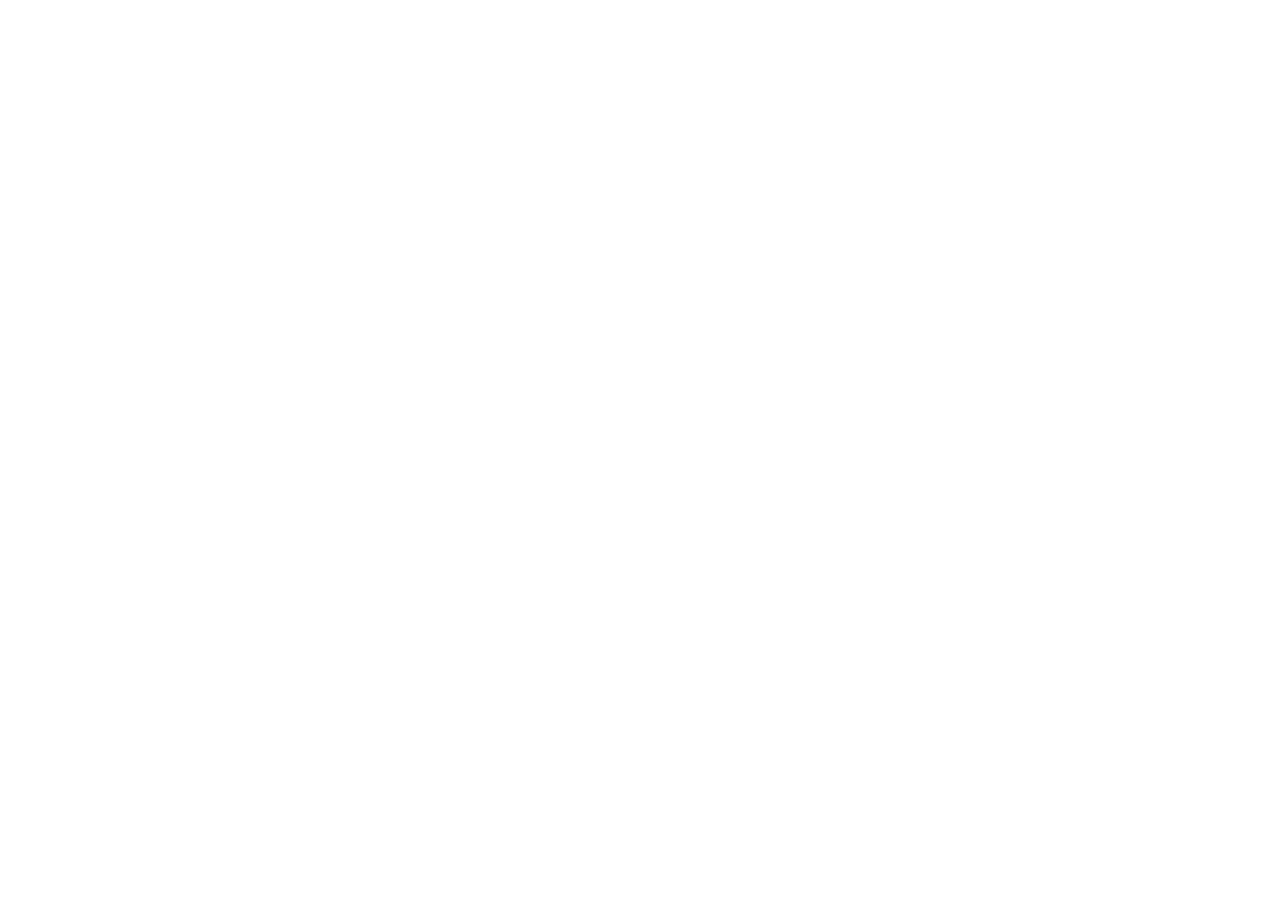
==== index.html @ 38b7eafb "Added in instructions for @media" ====
<!DOCTYPE html>
<html lang="en">
<head>
    <meta charset="UTF-8">
    <meta name="viewport" content="width=device-width, initial-scale=1.0">
    <meta http-equiv="X-UA-Compatible" content="ie=edge">
    <meta name="viewport" content="width = device-width, initial-scale =1">
    <title>Bootstrap Tutorial</title>
    <link href="./css/bootstrap.min.css" rel="stylesheet">
    <link href="./css/styles.css" rel="stylesheet">
    <link href="./css/googleapis.css" rel="stylesheet">

</head>
<body>
    <div class="container">
        <div class="row">
            <div class="col-lg-3 col-md-3 col-sm-6 col-xs-12">
            </div>
        </div>
    </div>


    <script src="./js/jquery-3.3.1.min.js"></script>
    <script src="./js/bootstrap.min.js"></script>

</body>
</html>
---- css/styles.css ----
.jumbotron{
    background-color: rgb(165, 0, 0);
    border-radius: 60px;
    color: lightskyblue;
    font-family: 'Montserrat', sans-serif;
    font-size: 20px;
    text-align: center;
}

.btn-group{
    text-align: center;
    background-color: cyan;
}
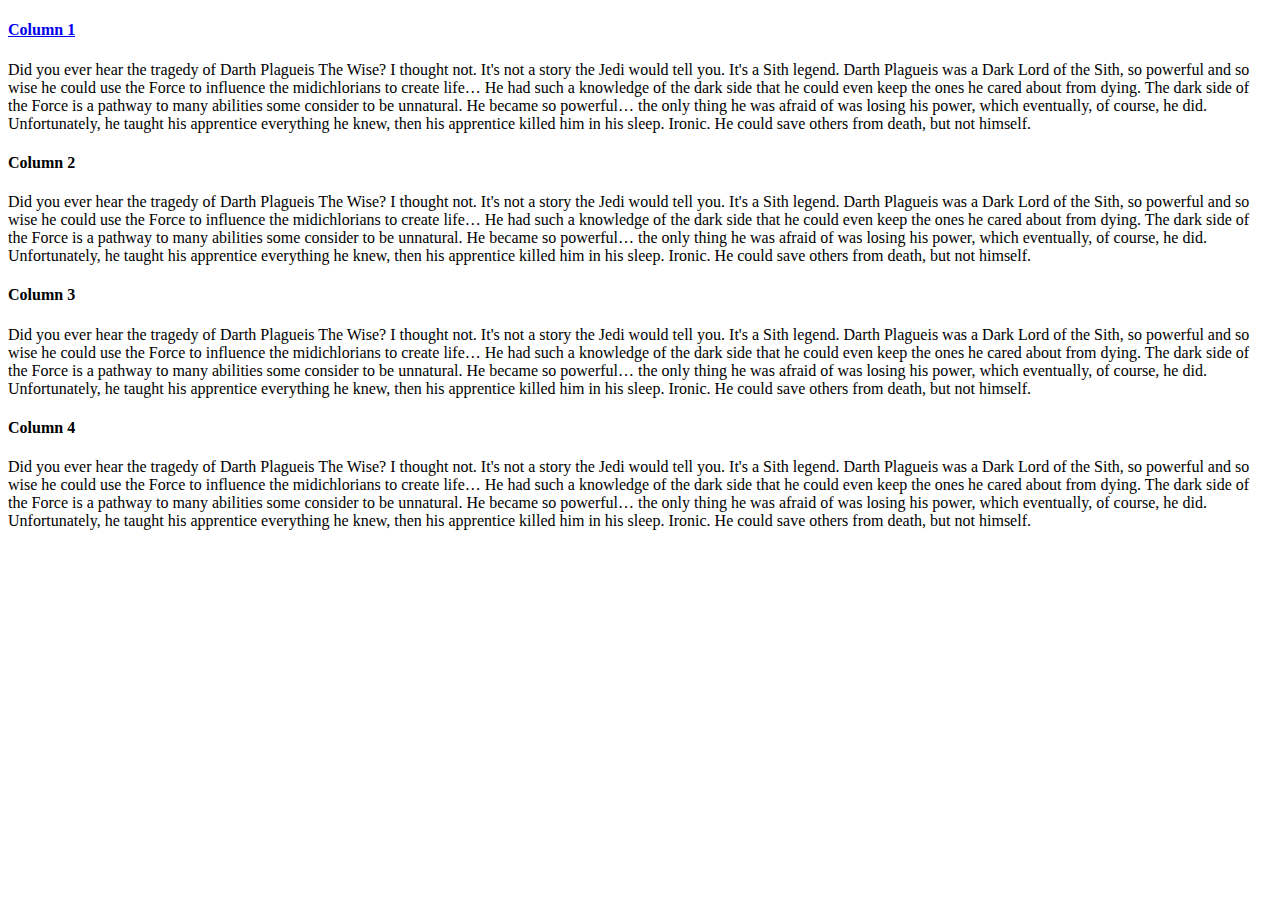
==== commit cc7a8160: "Added in a collapse feature" ====
--- a/index.html
+++ b/index.html
@@ -14,7 +14,68 @@
 <body>
     <div class="container">
         <div class="row">
+            <div class="col-lg-2 col-md-2 col-sm-4 col-xs-12">
+                <h4><a href="#col1Content" data-toggle="collapse"> Column 1 </a></h4>
+                <div id="col1Content" class="collapse in">
+                    Did you ever hear the tragedy of Darth Plagueis The Wise? 
+                    I thought not. It's not a story the Jedi would tell you. 
+                    It's a Sith legend. Darth Plagueis was a Dark Lord of the Sith, 
+                    so powerful and so wise he could use the Force to influence the 
+                    midichlorians to create life… He had such a knowledge of the dark 
+                    side that he could even keep the ones he cared about from dying. 
+                    The dark side of the Force is a pathway to many abilities some 
+                    consider to be unnatural. He became so powerful… the only thing 
+                    he was afraid of was losing his power, which eventually, of course,
+                    he did. Unfortunately, he taught his apprentice everything he knew, 
+                    then his apprentice killed him in his sleep. 
+                    Ironic. He could save others from death, but not himself.
+                </div>
+            </div>
             <div class="col-lg-3 col-md-3 col-sm-6 col-xs-12">
+                <h4> Column 2 </h4>
+                    Did you ever hear the tragedy of Darth Plagueis The Wise? 
+                    I thought not. It's not a story the Jedi would tell you. 
+                    It's a Sith legend. Darth Plagueis was a Dark Lord of the Sith, 
+                    so powerful and so wise he could use the Force to influence the 
+                    midichlorians to create life… He had such a knowledge of the dark 
+                    side that he could even keep the ones he cared about from dying. 
+                    The dark side of the Force is a pathway to many abilities some 
+                    consider to be unnatural. He became so powerful… the only thing 
+                    he was afraid of was losing his power, which eventually, of course,
+                    he did. Unfortunately, he taught his apprentice everything he knew, 
+                    then his apprentice killed him in his sleep. 
+                    Ironic. He could save others from death, but not himself.
+            </div>
+            <div class="col-lg-3 col-md-3 col-sm-6 col-xs-12">
+                <h4> Column 3 </h4>
+                    Did you ever hear the tragedy of Darth Plagueis The Wise? 
+                    I thought not. It's not a story the Jedi would tell you. 
+                    It's a Sith legend. Darth Plagueis was a Dark Lord of the Sith, 
+                    so powerful and so wise he could use the Force to influence the 
+                    midichlorians to create life… He had such a knowledge of the dark 
+                    side that he could even keep the ones he cared about from dying. 
+                    The dark side of the Force is a pathway to many abilities some 
+                    consider to be unnatural. He became so powerful… the only thing 
+                    he was afraid of was losing his power, which eventually, of course,
+                    he did. Unfortunately, he taught his apprentice everything he knew, 
+                    then his apprentice killed him in his sleep. 
+                    Ironic. He could save others from death, but not himself.
+            </div>
+            <div class="clearfix visible-sm"></div>
+            <div class="col-lg-3 col-md-3 col-sm-6 col-xs-12">
+                <h4> Column 4 </h4>
+                    Did you ever hear the tragedy of Darth Plagueis The Wise? 
+                    I thought not. It's not a story the Jedi would tell you. 
+                    It's a Sith legend. Darth Plagueis was a Dark Lord of the Sith, 
+                    so powerful and so wise he could use the Force to influence the 
+                    midichlorians to create life… He had such a knowledge of the dark 
+                    side that he could even keep the ones he cared about from dying. 
+                    The dark side of the Force is a pathway to many abilities some 
+                    consider to be unnatural. He became so powerful… the only thing 
+                    he was afraid of was losing his power, which eventually, of course,
+                    he did. Unfortunately, he taught his apprentice everything he knew, 
+                    then his apprentice killed him in his sleep. 
+                    Ironic. He could save others from death, but not himself.
             </div>
         </div>
     </div>
